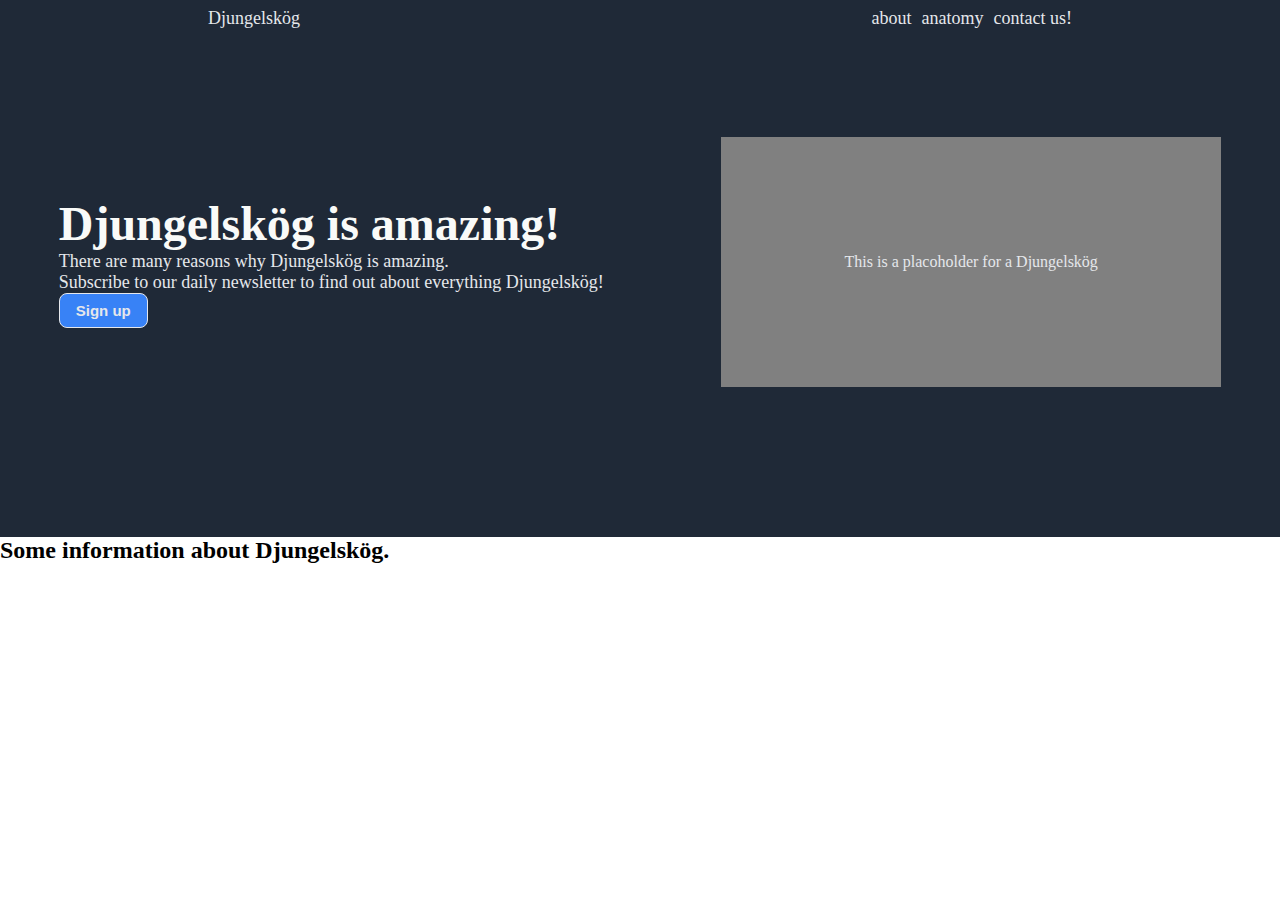
==== code/index.html @ 26548e7c "started working oin a most difficult part" ====
<!DOCTYPE >
<!doctype html>
<html lang="en">
  <head>
    <title>djungelskog!</title>
    <meta charset="UTF-8" />
    <meta name="viewport" content="width=device-width, initial-scale=1" />
    <link href="./style.css" rel="stylesheet" />
  </head>

  <body>
    <div class="header">
      <div class="header-left">
        <div class="logo">Djungelskög</div>
      </div>
      <div class="header-right">
        <ul class="header-links pointer">
          <li><a href="index.html"></a>about</li>
          <li><a href="index.html"></a>anatomy</li>
          <li><a href="index.html"></a>contact us!</li>
        </ul>
      </div>
    </div>
    
    <div class="hero">
      <div class="hero-text">
        <h1>Djungelskög is amazing!</h1>
        <p>
          There are many reasons why Djungelskög is amazing.<br />
          Subscribe to our daily newsletter to find out about everything
          Djungelskög!
        </p>
        <button type="submit">Sign up</button>
      </div>
      <div class="hero-img">This is a placoholder for a Djungelskög</div>
    </div>

    <div class="info">
     <h2>Some information about Djungelskög.</h2> 
      <div class="pics">
        
      </div>
    </div>  

  </body>
</html>
---- code/style.css ----
* {
  margin: 0;
}

ul {
  list-style-type: none;
  display: flex;
  gap: 10px;
}

p {
  color: #e5e7eb;
  font-size: 18px;
}

h1 {
  color: #F9FAF8;
  font-size: 48px;
  font-weight: bolder;
}

button {
  background-color: #3882F6;
  border-radius: 8px;
  padding: 8px 16px;
  color: #e5e7eb;
  border: 1px solid #e5e7eb;
  font-size: 15px;
  font-weight: bold;
}

.pointer {
  cursor: pointer;
}

.header {
  display: flex;
  justify-content: space-between;
  align-items: center;
  background-color: #1f2937;
  color: #e5e7eb;
  font-size: 18px;
  padding: 8px;
}

.header-left {
  display: flex;
  margin-left: 200px;
}

.header-right {
  display: flex;
  margin-right: 200px;
}

.hero {
  display: flex;
  justify-content: space-around;
  align-items: center;
  background-color: #1f2937;
  padding-top: 100px;
  padding-bottom: 150px;
}

.hero-img {
  background-color: gray;
  width: 500px;
  height: 250px;
  color: #e5e7eb;
  display: flex;
  justify-content: center;
  align-items: center;
}
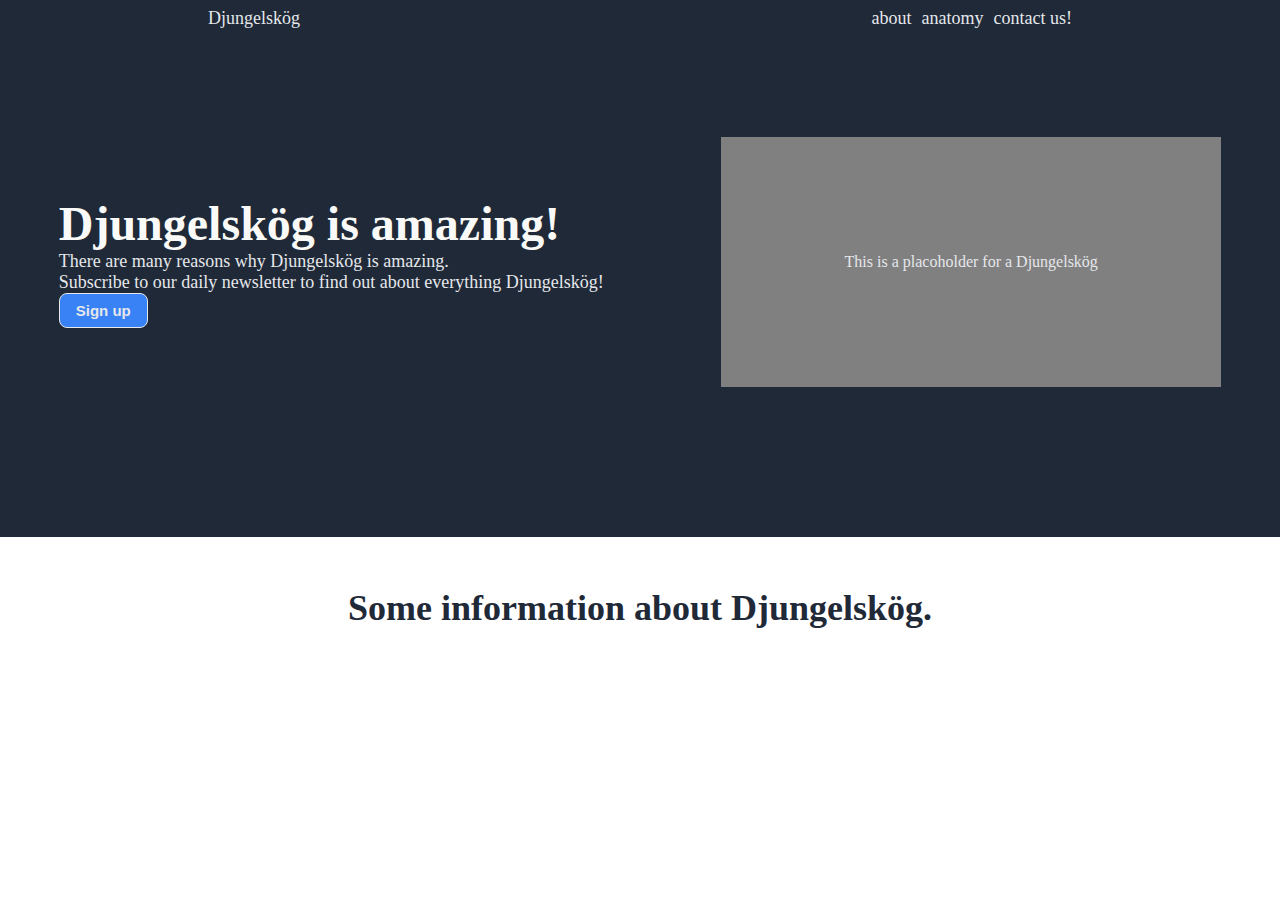
==== commit e3f339af: "reworked the worst part - need to start again." ====
--- a/code/index.html
+++ b/code/index.html
@@ -1,46 +1,43 @@
-<!DOCTYPE >
+<!DOCTYPE>
 <!doctype html>
 <html lang="en">
-  <head>
-    <title>djungelskog!</title>
-    <meta charset="UTF-8" />
-    <meta name="viewport" content="width=device-width, initial-scale=1" />
-    <link href="./style.css" rel="stylesheet" />
-  </head>
 
-  <body>
-    <div class="header">
-      <div class="header-left">
-        <div class="logo">Djungelskög</div>
-      </div>
-      <div class="header-right">
-        <ul class="header-links pointer">
-          <li><a href="index.html"></a>about</li>
-          <li><a href="index.html"></a>anatomy</li>
-          <li><a href="index.html"></a>contact us!</li>
-        </ul>
-      </div>
+<head>
+  <title>djungelskog!</title>
+  <meta charset="UTF-8" />
+  <meta name="viewport" content="width=device-width, initial-scale=1" />
+  <link href="./style.css" rel="stylesheet" />
+</head>
+
+<body>
+  <div class="header">
+    <div class="header-left">
+      <div class="logo">Djungelskög</div>
     </div>
-    
-    <div class="hero">
-      <div class="hero-text">
-        <h1>Djungelskög is amazing!</h1>
-        <p>
-          There are many reasons why Djungelskög is amazing.<br />
-          Subscribe to our daily newsletter to find out about everything
-          Djungelskög!
-        </p>
-        <button type="submit">Sign up</button>
-      </div>
-      <div class="hero-img">This is a placoholder for a Djungelskög</div>
+    <div class="header-right">
+      <ul class="header-links pointer">
+        <li><a href="index.html"></a>about</li>
+        <li><a href="index.html"></a>anatomy</li>
+        <li><a href="index.html"></a>contact us!</li>
+      </ul>
     </div>
+  </div>
 
-    <div class="info">
-     <h2>Some information about Djungelskög.</h2> 
-      <div class="pics">
-        
-      </div>
-    </div>  
+  <div class="hero">
+    <div class="hero-text">
+      <h1>Djungelskög is amazing!</h1>
+      <p>
+        There are many reasons why Djungelskög is amazing.<br />
+        Subscribe to our daily newsletter to find out about everything
+        Djungelskög!
+      </p>
+      <button type="submit">Sign up</button>
+    </div>
+    <div class="hero-img">This is a placoholder for a Djungelskög</div>
+  </div>
 
-  </body>
+  <div class="info">
+    <h2>Some information about Djungelskög.</h2>
+</body>
+
 </html>
--- a/code/style.css
+++ b/code/style.css
@@ -17,6 +17,17 @@
   color: #F9FAF8;
   font-size: 48px;
   font-weight: bolder;
+}
+
+h2 {
+    font-size: 36px;
+    font-weight: bold;
+    color: #1F2937;
+    display: flex;
+    justify-content: center;
+    align-items: center;
+    margin-top: 50px;
+    margin-bottom: 50px;
 }
 
 button {
@@ -71,3 +82,11 @@
   justify-content: center;
   align-items: center;
 }
+
+.pics {
+  display: flex;
+}
+
+.info-text {
+  color: 1F2937;
+}
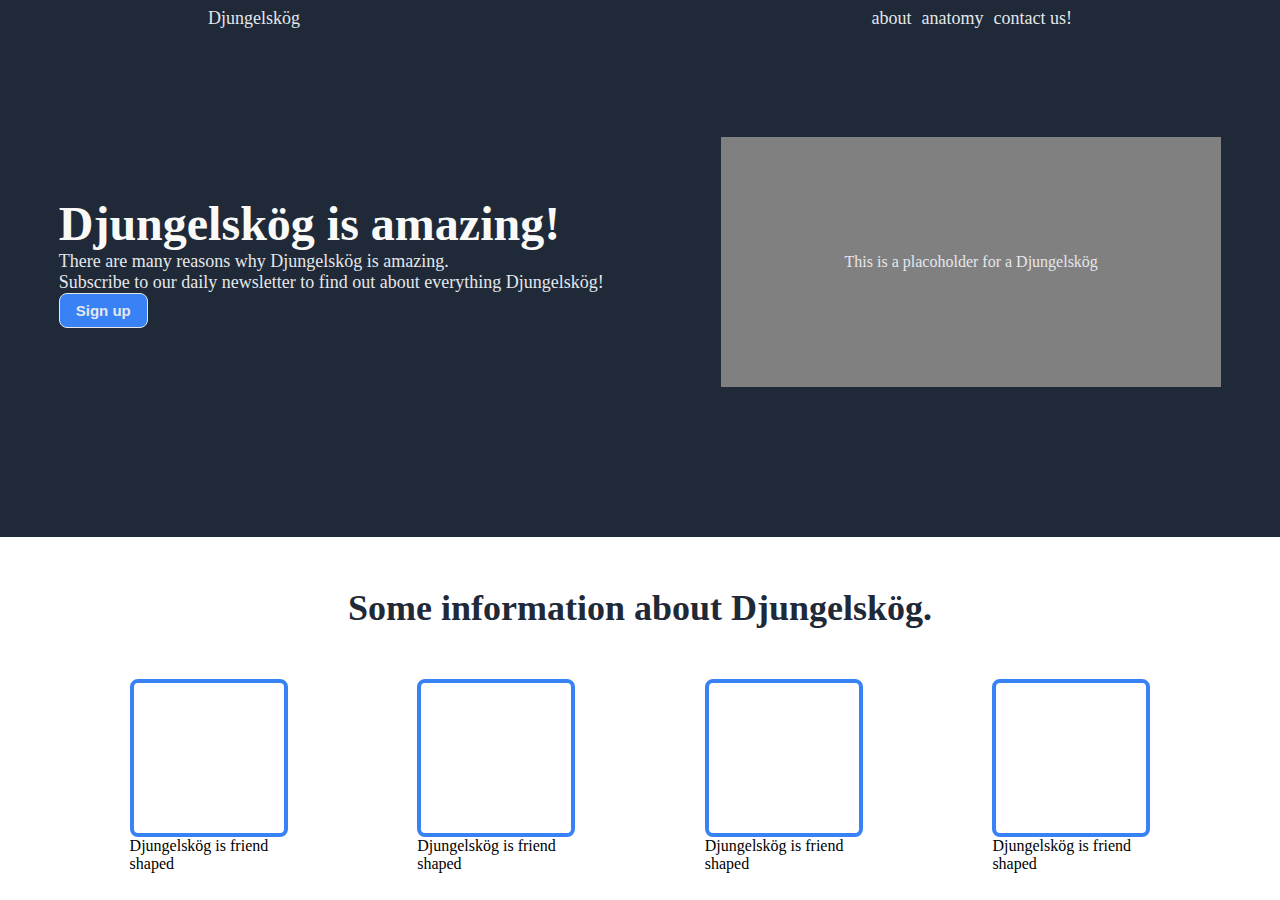
==== commit f0fd5135: "done with the main section" ====
--- a/code/index.html
+++ b/code/index.html
@@ -36,8 +36,27 @@
     <div class="hero-img">This is a placoholder for a Djungelskög</div>
   </div>
 
-  <div class="info">
-    <h2>Some information about Djungelskög.</h2>
+  <h2>Some information about Djungelskög.</h2>
+  <div class="main-section">
+    <div class="info">
+      <div class="info-picture"></div>
+        <div class="info-text">Djungelskög is friend<br /> shaped</div>
+    </div>
+    <div class="info">
+      <div class="info-picture"></div>
+        <div class="info-text">Djungelskög is friend<br /> shaped</div>
+    </div>
+
+    <div class="info">
+      <div class="info-picture"></div>
+        <div class="info-text">Djungelskög is friend<br /> shaped</div>
+    </div>
+
+    <div class="info">
+      <div class="info-picture"></div>
+        <div class="info-text">Djungelskög is friend<br /> shaped</div>
+    </div>
+  </div>
 </body>
 
 </html>
--- a/code/style.css
+++ b/code/style.css
@@ -83,10 +83,16 @@
   align-items: center;
 }
 
-.pics {
-  display: flex;
+.info-picture {
+  border: 4px solid #3882F6;
+  border-radius: 8px;
+  width: 150px;
+  height: 150px;
 }
 
-.info-text {
-  color: 1F2937;
+  
+.main-section {
+  display: flex;
+  align-items: center;
+  justify-content: space-evenly;
 }
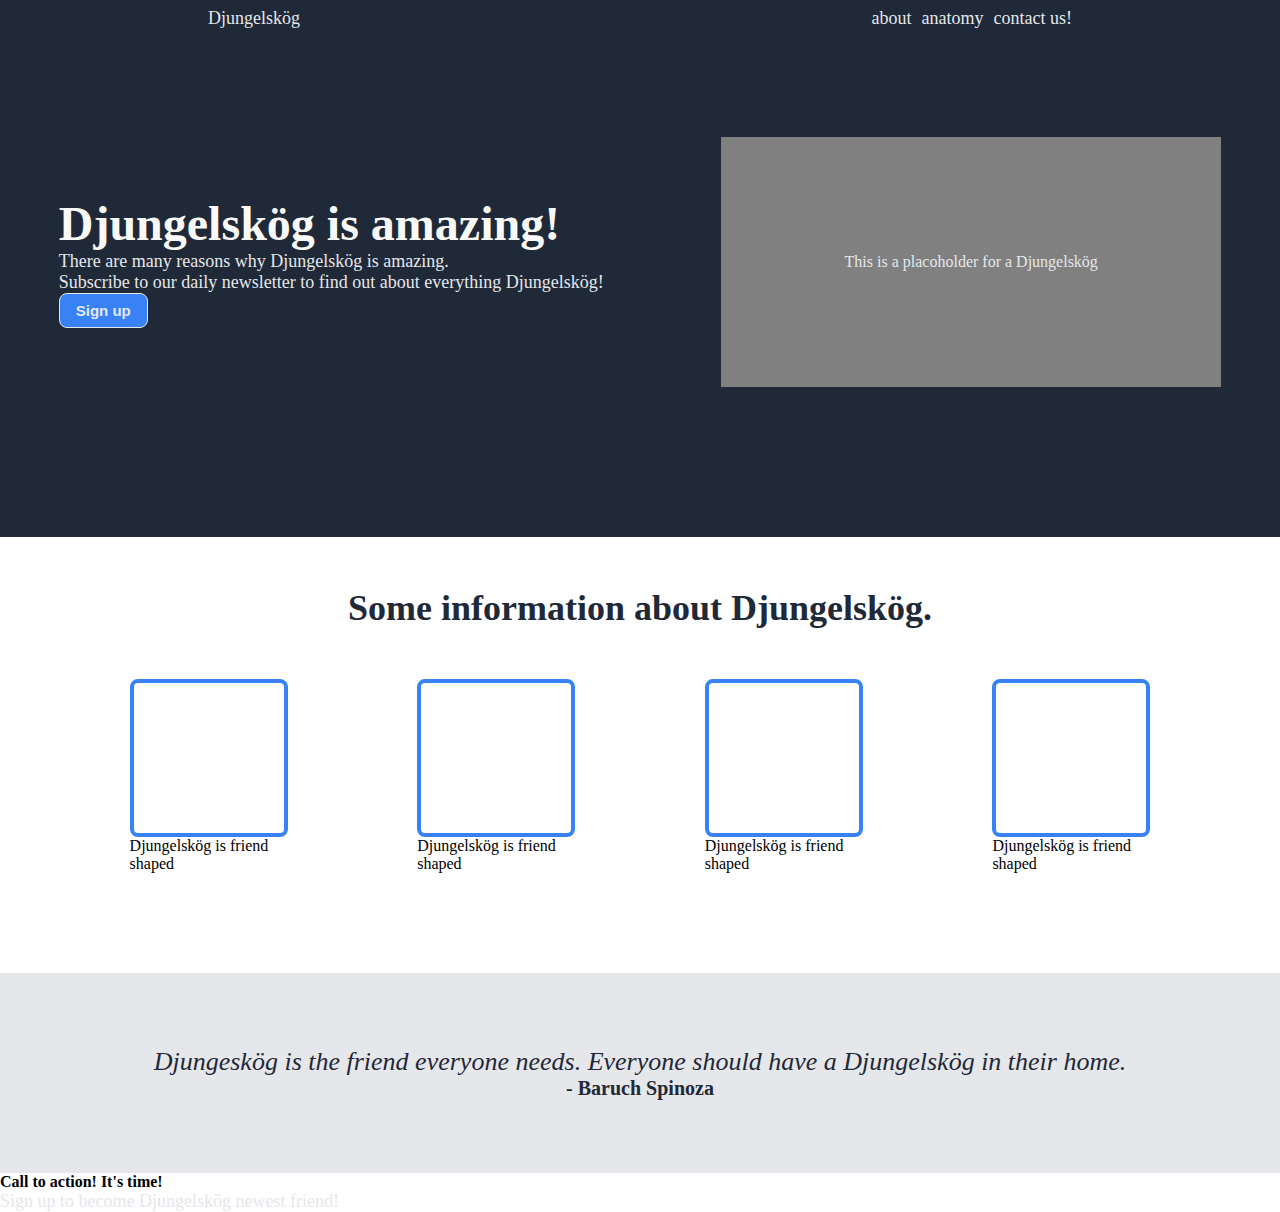
==== commit c89d706f: "finished hardest section" ====
--- a/code/index.html
+++ b/code/index.html
@@ -40,23 +40,48 @@
   <div class="main-section">
     <div class="info">
       <div class="info-picture"></div>
-        <div class="info-text">Djungelskög is friend<br /> shaped</div>
+      <div class="info-text">
+        Djungelskög is friend<br />
+        shaped
+      </div>
     </div>
     <div class="info">
       <div class="info-picture"></div>
-        <div class="info-text">Djungelskög is friend<br /> shaped</div>
+      <div class="info-text">
+        Djungelskög is friend<br />
+        shaped
+      </div>
     </div>
 
     <div class="info">
       <div class="info-picture"></div>
-        <div class="info-text">Djungelskög is friend<br /> shaped</div>
+      <div class="info-text">
+        Djungelskög is friend<br />
+        shaped
+      </div>
     </div>
 
     <div class="info">
       <div class="info-picture"></div>
-        <div class="info-text">Djungelskög is friend<br /> shaped</div>
+      <div class="info-text">
+        Djungelskög is friend<br />
+        shaped
+      </div>
     </div>
   </div>
+
+  <div class="quote-section">
+    <div class="quote">
+      Djungeskög is the friend everyone needs. Everyone should have a
+      Djungelskög in their home.
+    </div>
+  <div class="quote-author">- Baruch Spinoza</div>
+  </div>
+
+  <div class="call-section">
+      <div class="call-banner">
+        <h4>Call to action! It's time!</h4>
+        <p>Sign up to become Djungelskög newest friend!</p>
 </body>
 
 </html>
--- a/code/style.css
+++ b/code/style.css
@@ -90,9 +90,30 @@
   height: 150px;
 }
 
-  
 .main-section {
   display: flex;
   align-items: center;
-  justify-content: space-evenly;
+  justify-content:space-evenly;
+  padding-bottom: 100px;
 }
+
+.quote-section {
+  background-color: #e5e7eb;
+  height: 200px;
+  display: flex;
+  flex-direction: column;
+  justify-content: center;
+  align-items: center;
+}
+
+.quote {
+  font-size: 26px;
+  font-style: italic;
+  color: #1f2937;
+}
+
+.quote-author {
+  font-size: 20px;
+  font-weight: bold;
+  color: #1f2937;
+}
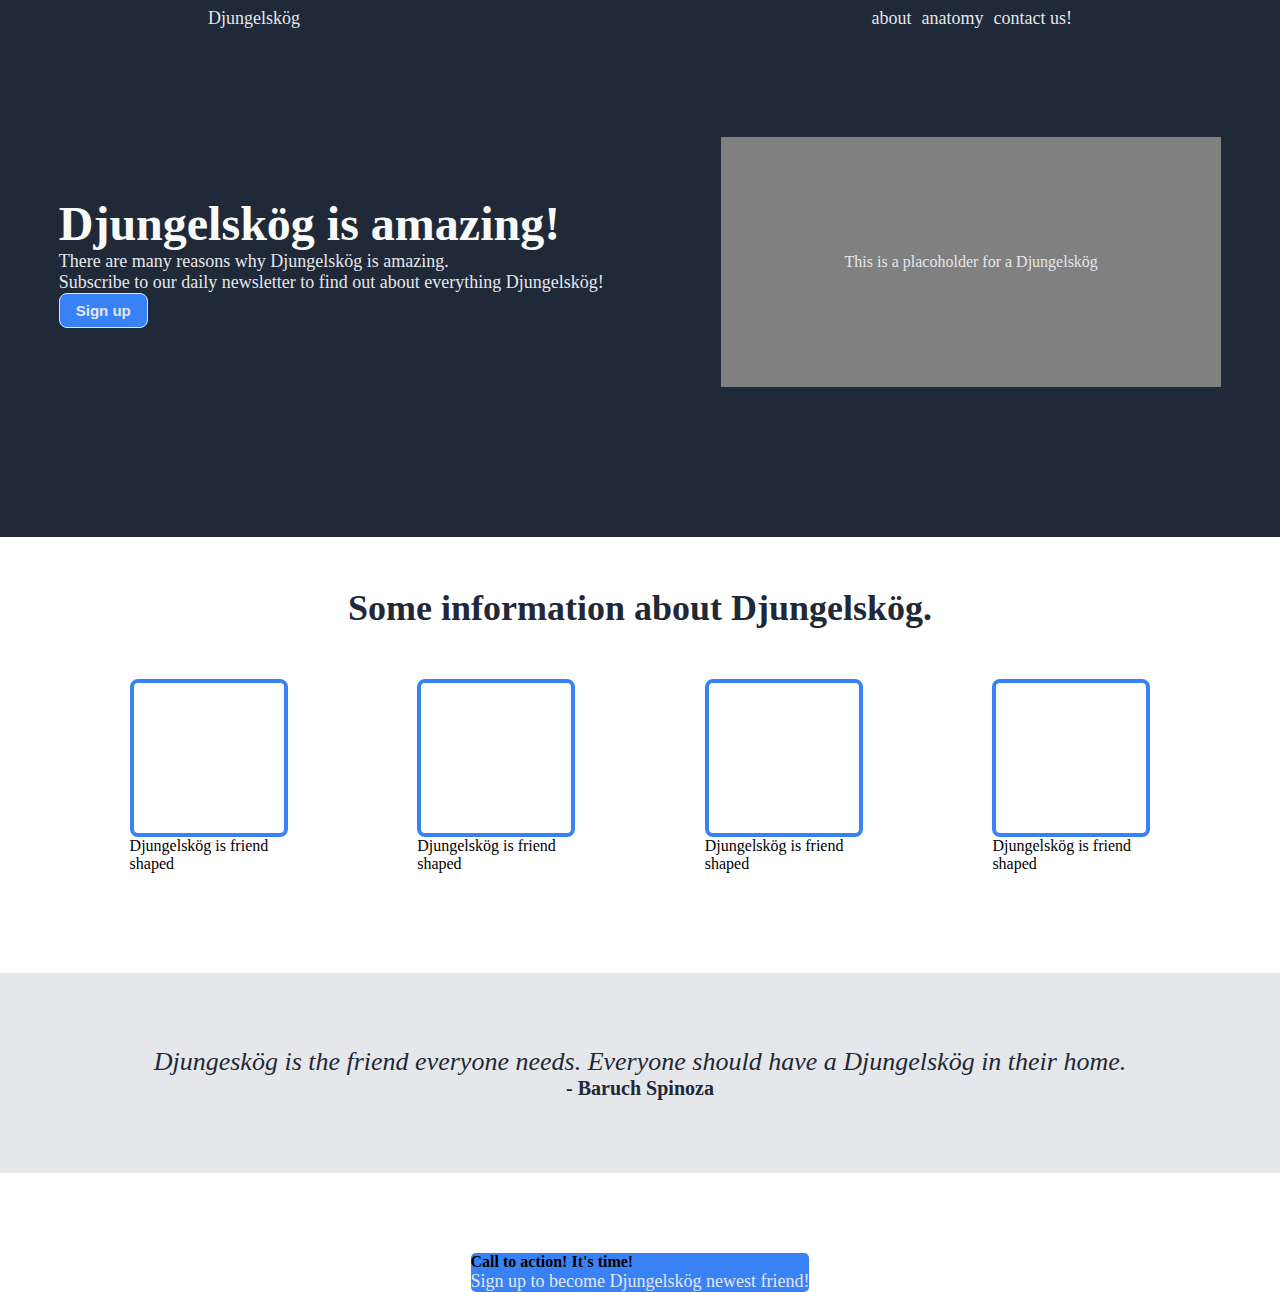
==== commit 12a7c846: "*" ====
--- a/code/index.html
+++ b/code/index.html
@@ -83,5 +83,4 @@
         <h4>Call to action! It's time!</h4>
         <p>Sign up to become Djungelskög newest friend!</p>
 </body>
-
 </html>
--- a/code/style.css
+++ b/code/style.css
@@ -117,3 +117,15 @@
   font-weight: bold;
   color: #1f2937;
 }
+
+.call-section {
+  padding-top: 80px;
+  display: flex;
+  justify-content: center;
+  align-items: center;
+}
+
+.call-banner {
+  background-color: #3882F6;
+  border-radius: 5px;
+}
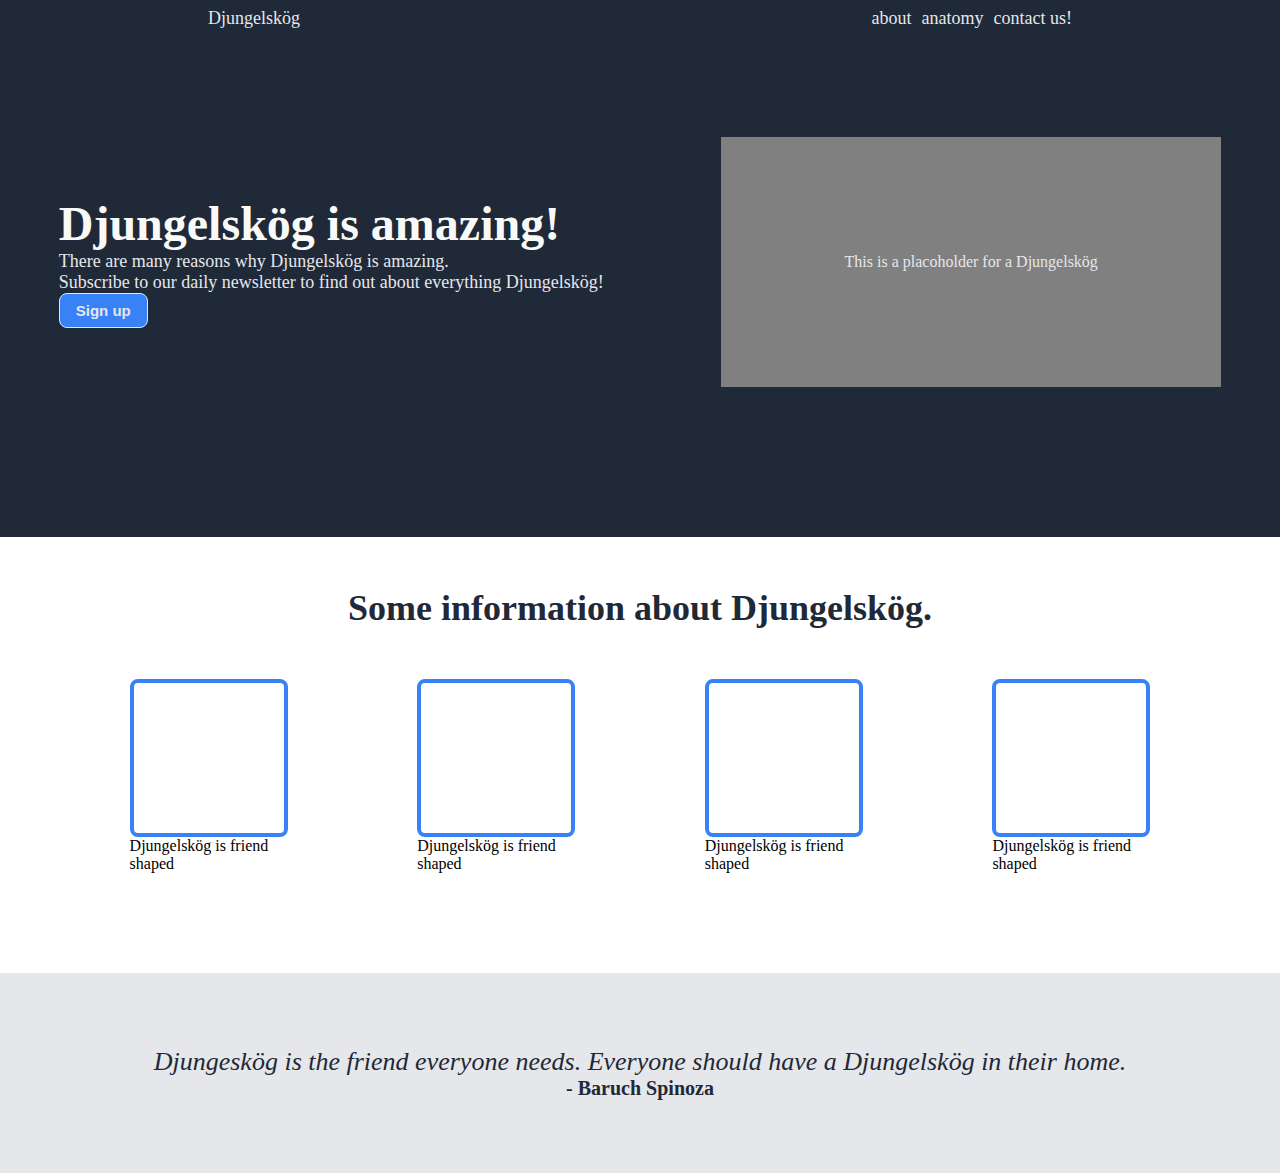
==== commit b2e9b7ad: "gonna retry banner section" ====
--- a/code/index.html
+++ b/code/index.html
@@ -78,9 +78,5 @@
   <div class="quote-author">- Baruch Spinoza</div>
   </div>
 
-  <div class="call-section">
-      <div class="call-banner">
-        <h4>Call to action! It's time!</h4>
-        <p>Sign up to become Djungelskög newest friend!</p>
 </body>
 </html>
--- a/code/style.css
+++ b/code/style.css
@@ -118,14 +118,4 @@
   color: #1f2937;
 }
 
-.call-section {
-  padding-top: 80px;
-  display: flex;
-  justify-content: center;
-  align-items: center;
-}
 
-.call-banner {
-  background-color: #3882F6;
-  border-radius: 5px;
-}
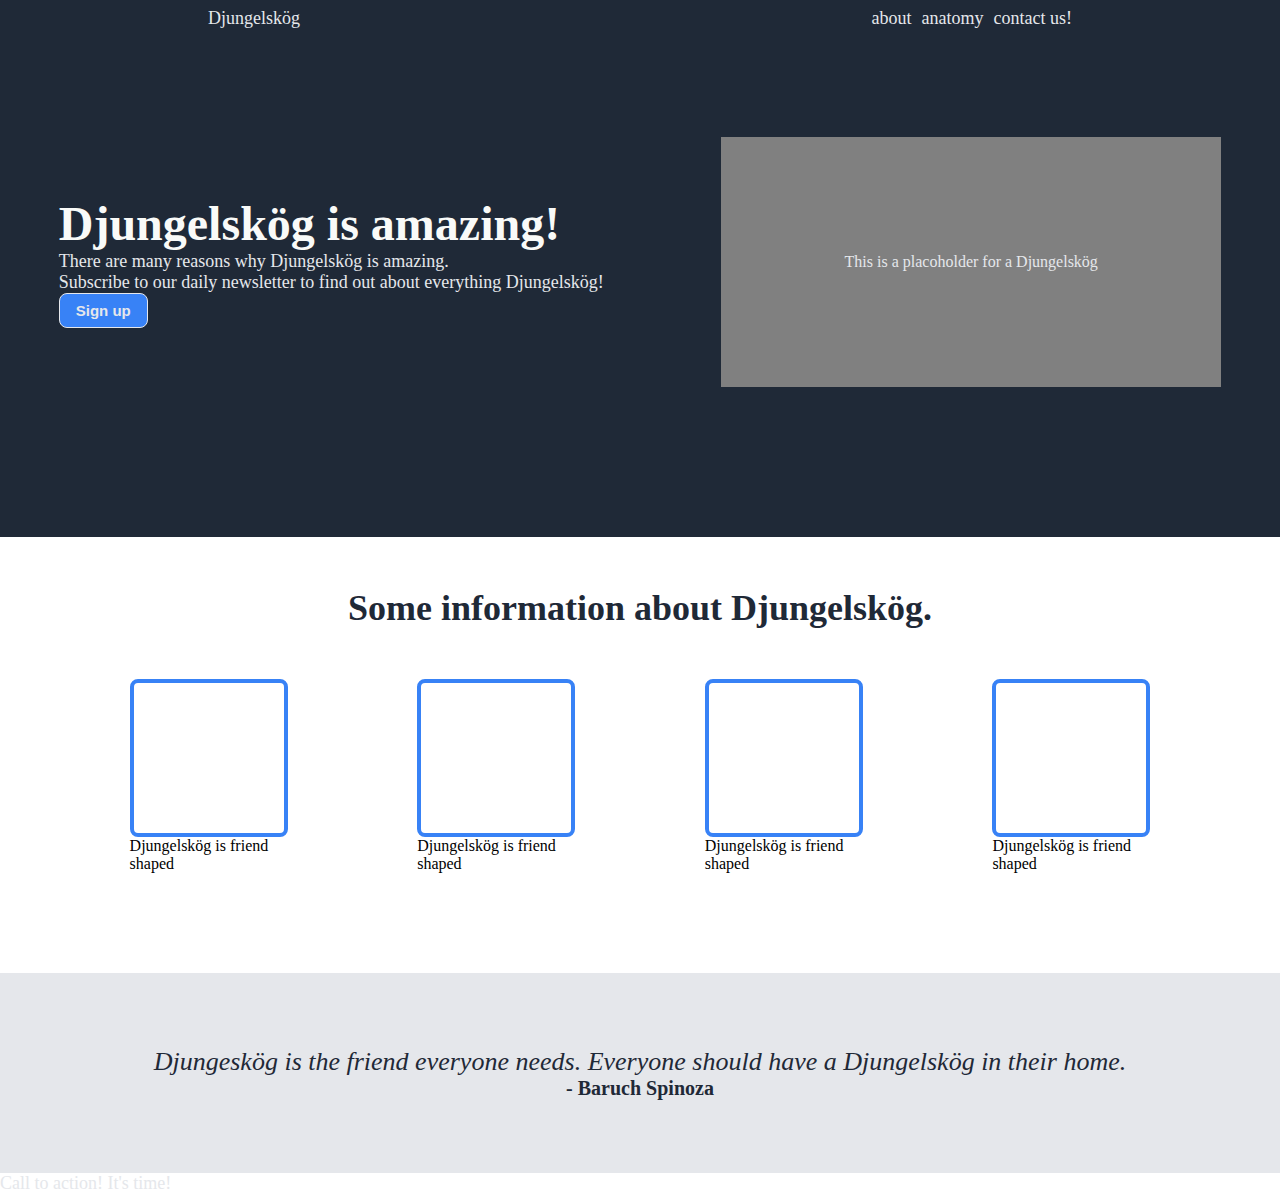
==== commit 46e14591: "reowrked the divs" ====
--- a/code/index.html
+++ b/code/index.html
@@ -1,82 +1,88 @@
-<!DOCTYPE>
+<!DOCTYPE >
 <!doctype html>
 <html lang="en">
+  <head>
+    <title>djungelskog!</title>
+    <meta charset="UTF-8" />
+    <meta name="viewport" content="width=device-width, initial-scale=1" />
+    <link href="./style.css" rel="stylesheet" />
+  </head>
 
-<head>
-  <title>djungelskog!</title>
-  <meta charset="UTF-8" />
-  <meta name="viewport" content="width=device-width, initial-scale=1" />
-  <link href="./style.css" rel="stylesheet" />
-</head>
-
-<body>
-  <div class="header">
-    <div class="header-left">
-      <div class="logo">Djungelskög</div>
-    </div>
-    <div class="header-right">
-      <ul class="header-links pointer">
-        <li><a href="index.html"></a>about</li>
-        <li><a href="index.html"></a>anatomy</li>
-        <li><a href="index.html"></a>contact us!</li>
-      </ul>
-    </div>
-  </div>
-
-  <div class="hero">
-    <div class="hero-text">
-      <h1>Djungelskög is amazing!</h1>
-      <p>
-        There are many reasons why Djungelskög is amazing.<br />
-        Subscribe to our daily newsletter to find out about everything
-        Djungelskög!
-      </p>
-      <button type="submit">Sign up</button>
-    </div>
-    <div class="hero-img">This is a placoholder for a Djungelskög</div>
-  </div>
-
-  <h2>Some information about Djungelskög.</h2>
-  <div class="main-section">
-    <div class="info">
-      <div class="info-picture"></div>
-      <div class="info-text">
-        Djungelskög is friend<br />
-        shaped
+  <body>
+    <div class="header">
+      <div class="header-left">
+        <div class="logo">Djungelskög</div>
       </div>
-    </div>
-    <div class="info">
-      <div class="info-picture"></div>
-      <div class="info-text">
-        Djungelskög is friend<br />
-        shaped
+      <div class="header-right">
+        <ul class="header-links pointer">
+          <li><a href="index.html"></a>about</li>
+          <li><a href="index.html"></a>anatomy</li>
+          <li><a href="index.html"></a>contact us!</li>
+        </ul>
       </div>
     </div>
 
-    <div class="info">
-      <div class="info-picture"></div>
-      <div class="info-text">
-        Djungelskög is friend<br />
-        shaped
+    <div class="hero">
+      <div class="hero-text">
+        <h1>Djungelskög is amazing!</h1>
+        <p>
+          There are many reasons why Djungelskög is amazing.<br />
+          Subscribe to our daily newsletter to find out about everything
+          Djungelskög!
+        </p>
+        <button type="submit">Sign up</button>
+      </div>
+      <div class="hero-img">This is a placoholder for a Djungelskög</div>
+    </div>
+
+    <h2>Some information about Djungelskög.</h2>
+    <div class="main-section">
+      <div class="info">
+        <div class="info-picture"></div>
+        <div class="info-text">
+          Djungelskög is friend<br />
+          shaped
+        </div>
+      </div>
+      <div class="info">
+        <div class="info-picture"></div>
+        <div class="info-text">
+          Djungelskög is friend<br />
+          shaped
+        </div>
+      </div>
+
+      <div class="info">
+        <div class="info-picture"></div>
+        <div class="info-text">
+          Djungelskög is friend<br />
+          shaped
+        </div>
+      </div>
+
+      <div class="info">
+        <div class="info-picture"></div>
+        <div class="info-text">
+          Djungelskög is friend<br />
+          shaped
+        </div>
       </div>
     </div>
 
-    <div class="info">
-      <div class="info-picture"></div>
-      <div class="info-text">
-        Djungelskög is friend<br />
-        shaped
+    <div class="quote-section">
+      <div class="quote">
+        Djungeskög is the friend everyone needs. Everyone should have a
+        Djungelskög in their home.
+      </div>
+      <div class="quote-author">- Baruch Spinoza</div>
+    </div>
+
+    <div class="banner-section">
+      <div class="banner-outside">
+        <div class="banner-text">
+          <p>Call to action! It's time!</p>
+        </div>
       </div>
     </div>
-  </div>
-
-  <div class="quote-section">
-    <div class="quote">
-      Djungeskög is the friend everyone needs. Everyone should have a
-      Djungelskög in their home.
-    </div>
-  <div class="quote-author">- Baruch Spinoza</div>
-  </div>
-
-</body>
+  </body>
 </html>
--- a/code/style.css
+++ b/code/style.css
@@ -117,5 +117,3 @@
   font-weight: bold;
   color: #1f2937;
 }
-
-
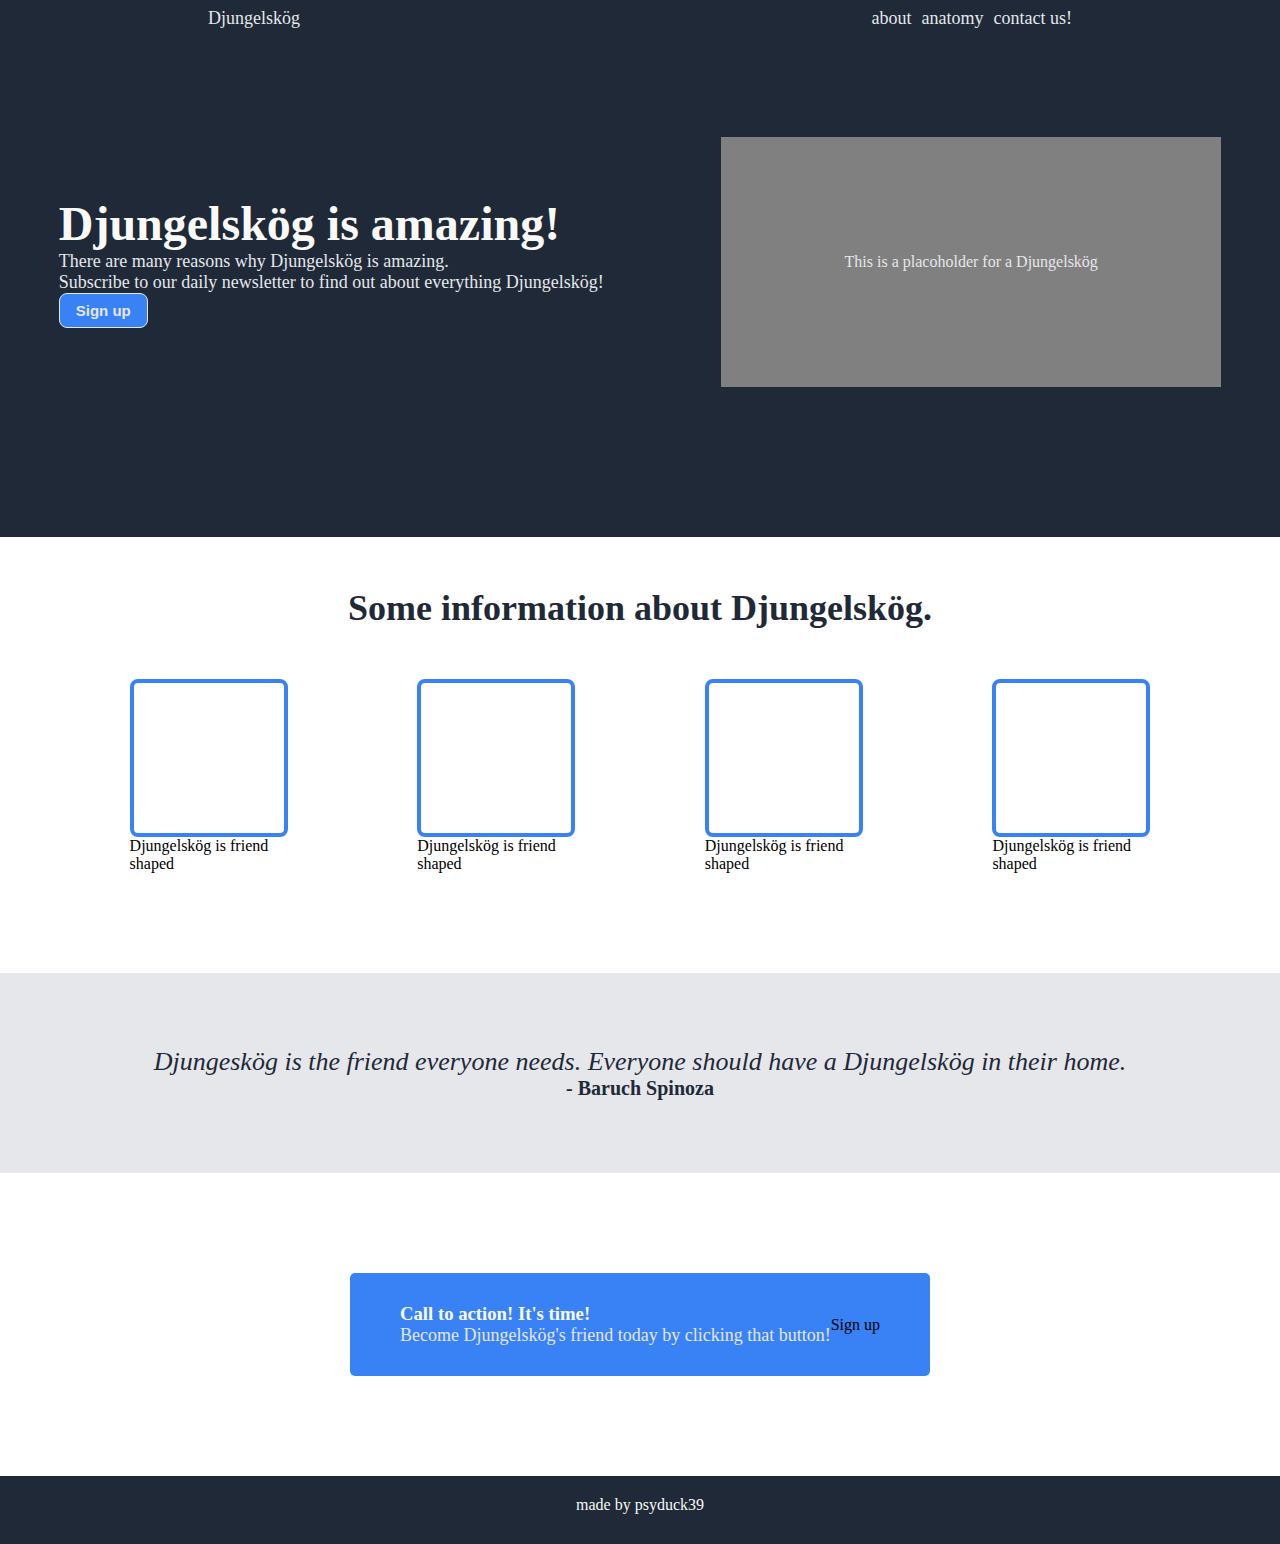
==== commit 5b7ee5f9: "finished 1st version!" ====
--- a/code/index.html
+++ b/code/index.html
@@ -3,9 +3,9 @@
 <html lang="en">
   <head>
     <title>djungelskog!</title>
-    <meta charset="UTF-8" />
-    <meta name="viewport" content="width=device-width, initial-scale=1" />
-    <link href="./style.css" rel="stylesheet" />
+    <meta charset="UTF-8">
+    <meta name="viewport" content="width=device-width, initial-scale=1.0">
+    <link href="./style.css" rel="stylesheet">
   </head>
 
   <body>
@@ -78,11 +78,19 @@
     </div>
 
     <div class="banner-section">
-      <div class="banner-outside">
-        <div class="banner-text">
-          <p>Call to action! It's time!</p>
+      <div class="banner">
+        <div class="left-side-banner">
+          <h3>Call to action! It's time!</h3>
+          <p>Become Djungelskög's friend today by clicking that button!</p>
+        </div>
+        <div class="right-side-banner>"
+          <button type="submit">Sign up</button>
         </div>
       </div>
     </div>
+
+    <div class="footer">
+      <div class="footer-text">made by psyduck39</div>
+    </div>
   </body>
 </html>
--- a/code/style.css
+++ b/code/style.css
@@ -38,6 +38,10 @@
   border: 1px solid #e5e7eb;
   font-size: 15px;
   font-weight: bold;
+}
+
+h3 {
+  color: #F9FAF8;
 }
 
 .pointer {
@@ -117,3 +121,32 @@
   font-weight: bold;
   color: #1f2937;
 }
+
+.banner-section {
+  padding-top: 100px;
+  padding-bottom: 100px;
+  display: flex;
+  justify-content: center;
+  align-items: center;
+}
+
+.banner {
+  background-color: #3882F6;
+  padding: 30px 50px 30px;
+  border-radius: 5px;
+  display: flex;
+  align-items: center;
+}
+
+.footer {
+  background-color: #1F2937;
+  display: flex;
+  justify-content: center;
+  align-items: center;
+  padding-top: 20px;
+  padding-bottom: 30px; 
+}
+
+.footer-text {
+  color: #F9FAF8;
+}
